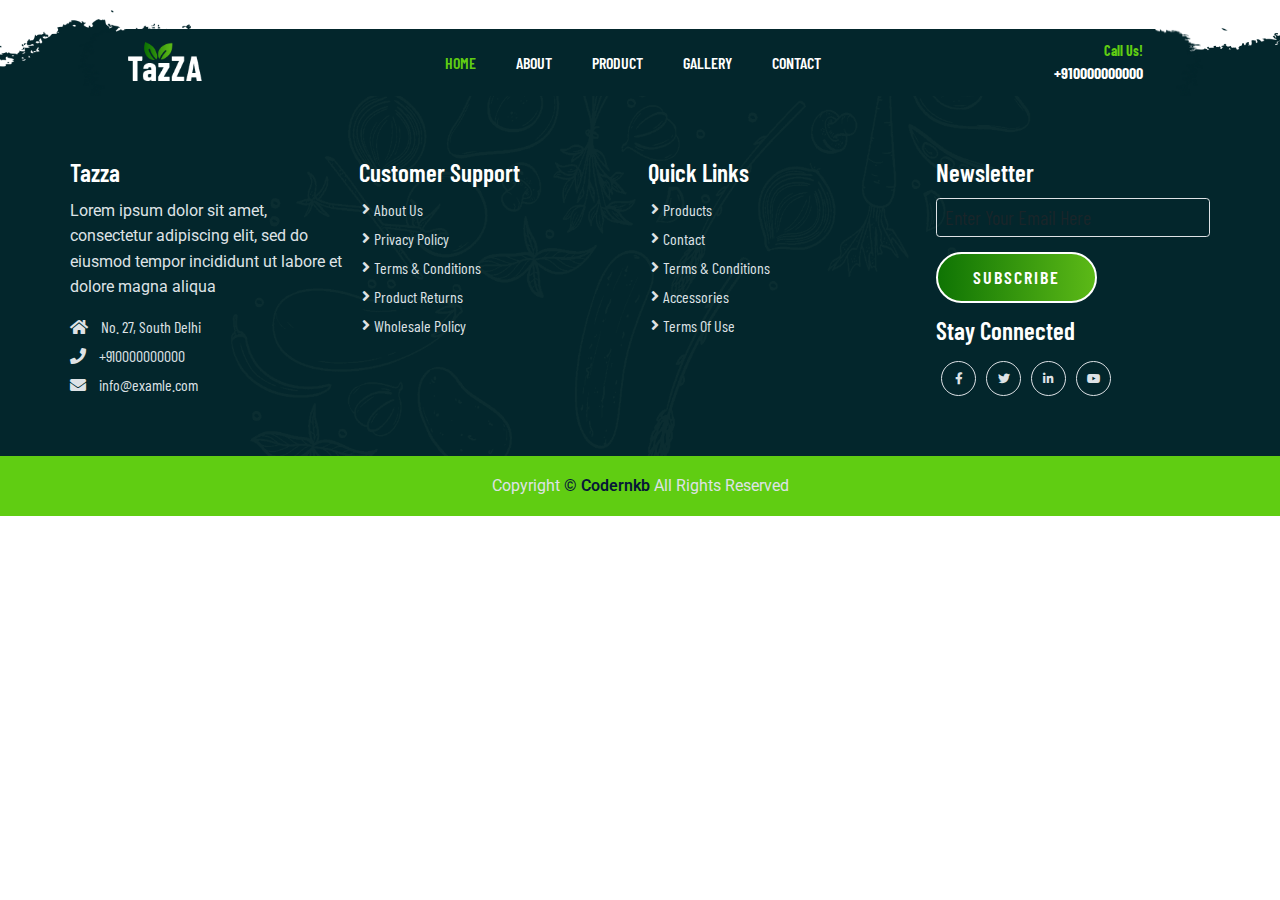
==== product.html @ 69583edc "Add files via upload" ====
<!DOCTYPE html>
<html lang="en">

<head>
    <meta charset="UTF-8">
    <meta http-equiv="X-UA-Compatible" content="IE=edge">
    <meta name="viewport" content="width=device-width, initial-scale=1.0">
    <title>Organic Food</title>
    <!-- <link rel="shortcut icon" href="fevicon.ico" type="image/x-icon" /> -->
    <!-- Lightbox -->
    <link rel="stylesheet" href="css/lightbox.css" />

    <!-- Bootstrap 5 cdn -->
    <link href="https://cdn.jsdelivr.net/npm/bootstrap@5.1.3/dist/css/bootstrap.min.css" rel="stylesheet" />

    <!-- Fontawesome 5 cdn -->
    <link rel="stylesheet" href="https://cdnjs.cloudflare.com/ajax/libs/font-awesome/5.15.4/css/all.min.css" />

    <!-- style CSS -->
    <link rel="stylesheet" href="css/style.css" />
    <link rel="stylesheet" href="css/responsive-style.css" />
</head>

<body class="product">

    <!-- Navbar section starts -->
    <header id="full_nav">
        <div class="header">
            <div class="container">
                <nav class="navbar navbar-expand-lg">
                    <a class="navbar-brand" href="index.html">
                        <img src="./images/logo.png" alt="logo" />
                    </a>
                    <button class="navbar-toggler" type="button" data-bs-toggle="collapse" data-bs-target="#navbarNav"
                        aria-controls="navbarNav" aria-expanded="false" aria-label="Toggle navigation">
                        <!-- <span class="navbar-toggler-icon"></span> -->
                        <i class="fas fa-stream navbar-toggler-icon"></i>
                    </button>
                    <div class="collapse navbar-collapse" id="navbarNav">
                        <ul class="navbar-nav mx-auto">
                            <li class="nav-item">
                                <a class="nav-link active" aria-current="page" href="index.html">Home</a>
                            </li>
                            <li class="nav-item">
                                <a class="nav-link" href="about.html">About</a>
                            </li>
                            <li class="nav-item">
                                <a class="nav-link" href="product.html">Product</a>
                            </li>
                            <li class="nav-item">
                                <a class="nav-link " href="gallery.html">Gallery</a>
                            </li>
                            <li class="nav-item">
                                <a class="nav-link " href="contact.html">Contact</a>
                            </li>
                        </ul>
                        <div class="header_right">
                            <div class="text-lg-end">
                                <span>Call Us!</span>
                                <span class="phone_no">+910000000000</span>
                            </div>
                        </div>
                    </div>
                </nav>
            </div>
        </div>
    </header>

    <!-- Navbar section ends -->


    <!-- Footer section starts -->
    <section class="footer_wrapper mt-3 mb-md-0">
        <div class="container px-5 px-lg-0">
            <div class="row">
                <div class="col-lg-3 col-sm-6 mb-5 mb-lg-0">
                    <h5>Tazza</h5>
                    <p class="mb-4 ps-0 company_details">Lorem ipsum dolor sit amet, consectetur adipiscing elit,
                        sed do eiusmod tempor incididunt ut labore et dolore magna aliqua</p>
                    <div class="contact-info">
                        <ul class="list-unstyled">
                            <li><a href="#"><i class="fa fa-home me-3"></i> No. 27, South Delhi</a></li>
                            <li><a href="#"><i class="fa fa-phone me-3"></i> +910000000000</a></li>
                            <li><a href="#"><i class="fa fa-envelope me-3"></i> info@examle.com</a></li>
                        </ul>
                    </div>
                </div>
                <div class="col-lg-3 col-sm-6 mb-5 mb-lg-0">
                    <h5>Customer Support</h5>
                    <ul class="link-widget p-0">
                        <li><a href="#">About Us</a></li>
                        <li><a href="#">Privacy Policy</a></li>
                        <li><a href="#">Terms & Conditions</a></li>
                        <li><a href="#">Product Returns</a></li>
                        <li><a href="#">Wholesale Policy</a></li>
                    </ul>
                </div>
                <div class="col-lg-3 col-sm-6 mb-5 mb-lg-0">
                    <h5>Quick Links</h5>
                    <ul class="link-widget p-0">
                        <li><a href="#">Products</a></li>
                        <li><a href="#">Contact</a></li>
                        <li><a href="#">Terms & Conditions</a></li>
                        <li><a href="#">Accessories</a></li>
                        <li><a href="#">Terms Of Use</a></li>
                    </ul>
                </div>
                <div class="col-lg-3 col-sm-6 mb-5 mb-lg-0">
                    <h5>Newsletter</h5>
                    <div class="form-group mb-4">
                        <input type="email" class="form-control bg-transparent" placeholder="Enter Your Email Here" />
                        <button type="submit" class="btn main-btn">Subscribe</button>
                    </div>
                    <h5>Stay Connected</h5>
                    <ul class="social-network d-flex align-items-center p-0">
                        <li><a href="#"><i class="fab fa-facebook-f"></i></a></li>
                        <li><a href="#"><i class="fab fa-twitter"></i></a></li>
                        <li><a href="#"><i class="fab fa-linkedin-in"></i></a></li>
                        <li><a href="#"><i class="fab fa-youtube"></i></a></li>
                    </ul>
                </div>
            </div>
        </div>
        <div class="container-fliud copyright-section">
            <p>Copyright <a href="#">&copy Codernkb </a> All Rights Reserved</p>
        </div>
    </section>

    <!-- Footer section ends -->

    <!-- jQuery CDN -->
    <script src="https://code.jquery.com/jquery-3.6.0.min.js"></script>

    <!-- lightbox -->
    <script src="js/lightbox.js"></script>

    <!-- Bootstrap 5 CDN -->
    <script src="https://cdn.jsdelivr.net/npm/@popperjs/core@2.10.2/dist/umd/popper.min.js"></script>
    <script src="https://cdn.jsdelivr.net/npm/bootstrap@5.1.3/dist/js/bootstrap.min.js"></script>

    <!-- custom js -->
    <script src="js/main.js"></script>

</body>

</html>
---- css/style.css ----
/* general CSS */
@import url('https://fonts.googleapis.com/css2?family=Barlow+Condensed%3Awght%40200%3B300%3B400%3B500%3B600%3B700%3B800%3B900&display=swap');

@import url('https://fonts.googleapis.com/css2?family=Roboto%3Awght%40300%3B400%3B500%3B700%3B900&display=swap');

*,
*::before,
*::after{
    -webkit-box-sizing: border-box;
    -moz-box-sizing: border-box;
    box-sizing: border-box;
    margin: 0;
    padding: 0;
    text-decoration: none;
    outline: none;
}

:root{
    /* background-color */
    --bg-white:#fff;
    --bg-dark-color: #03262c;

    /* text colors */
    --primary-text: #061738;
    --secondary-text:#60cd12;
    --light-color: #e2f6de;
    --dark-color: #03262c;
    --text-white: #fff;
    --text-grey: #dee2e6;
    --anchor-color: #007aff;

    /* font family */
    --primary-font: 'Barlow Condensed', sans-serif;
    --secondary-font: 'Roboto', sans-serif;
}

body,
html{
    color: var(--primary-text);
    font-size: 10px;
    font-weight: 400;
    font-family: var(--primary-font);
    scroll-behavior: smooth;
    line-height: 1.5;
}
.carousel-item{
    transition: -webkit-transform .6s ease;
    transition: transform .6s ease;
    transition: transform .6s ease,-webkit-transform .6s ease;
}
h1, h2, h3, h4, h5, h6, p{
    margin: 0;
}
h1{
    font-size: 9rem;
    line-height: 1.4;
    font-weight: 600;
    color: var(--primary-text);
}
h2{
    color: var(--primary-text);
    font-size: 4.7rem;
    font-weight: 600;
    display: inline-block;
    text-transform: capitalize;
    line-height: 1.2;
    margin-bottom: 2rem;
}
h3{
    color: var(--text-white);
    font-size: 3.1rem;
    line-height: 1.2;
    font-weight: 700;
}
h4{
    font-size: 2.5rem;
    font-weight: 700;
    line-height: 1;
    color: var(--primary-text);
}
h5{
    font-size: 1.8rem;
    font-weight: 600;
    line-height: 1;
    color: var(--primary-text);
}
p{
    font-size: 1.6rem;
    line-height: 1.6;
    margin-top: 1rem;
    color: var(--primary-text);
    font-family: var(--secondary-font);
}
embed, iframe, img, object{
    max-width: 100%;
}
ul{
    margin: 0;
    padding: 0;
    list-style: none;
}
a, a:active, a:focus, a:hover, button{
    text-decoration: none;
    outline: 0;
}
li a {
    color: var(--text-white);
}
a:hover, button:hover{
    -webkit-transition: all 0.3s ease-in;
    -moz-transition: all 0.3s ease-in;
    -o-transition: all 0.3s ease-in;
    transition: all 0.3s ease-in;
}
::-webkit-scrollbar{
    width: 10px;
}
::-webkit-scrollbar-track{
    background: var(--bg-white);
}
::-webkit-scrollbar-thumb{
    background: var(--secondary-text);
}
.main-btn{
    position: relative;
    color: var(--bg-white);
    background: linear-gradient(to right, #0f7404, #5cb917);
    z-index: 1;
    overflow: hidden;
    border: 0.2rem solid var(--bg-white);
    border-radius: 3.5rem;
    text-transform: uppercase;
    padding: 1rem 3.5rem;
    font-weight: 600;
    font-size: 1.8rem;
    margin-top: 1.5rem;
    letter-spacing: 0.2rem;
}
.main-btn:hover{
    background: var(--bg-white);
    color: var(--secondary-text);
    border: 0.2rem solid var(--secondary-text);
}

section{
    padding: 5rem 0;
}
.section-title{
    font-size: 4rem;
    font-weight: 600;
    color: var(--primary-text);
    text-transform: capitalize;
    margin-bottom: 1.5rem;
}
.section-subtitle{
    font-size: 1.6rem;
    font-weight: 400;
    color: var(--primary-text);
    font-family: var(--secondary-font);
    max-width: 40%;
    margin: auto;
    margin-bottom: 1.5rem;
}
.about .banner_section,
.product .banner_section,
.gallery .banner_section,
.contact .banner_section{
    background: url('../images/banner-slide/top-banner.jpg');
    background-repeat: no-repeat;
    background-position: center;
    background-size: cover;
    padding-top: 17rem;
    padding-bottom: 10rem;
    min-height: auto;
}
/* Navbar css */
.header{
    position: absolute;
    width: 100%;
    top: 2rem;
    left: 0;
    z-index: 2;
}
.header .navbar{
    background: url('../images/header-bg.png');
    background-repeat: no-repeat;
    background-position: center;
    background-size: contain;
    padding: 2rem 5rem;
}
.header .navbar-brand{
    width: 7.5rem;
    margin-top: -0.2rem;
}
.header .navbar-nav .nav-link{
    color: var(--text-white);
    text-transform: uppercase;
    font-size: 1.6rem;
    font-weight: 600;
    padding: 0.5rem 2rem;
    font-family: var(--primary-font);
}
.header .navbar-nav .nav-link:hover, 
.header .navbar-nav .nav-link.active{
    color: var(--secondary-text);
}
.header .navbar-toggler{
    color: var(--text-white);
    font-size: 2rem;
    height: 2.7rem;
    padding: 0;
}
.header .navbar-toggler:focus{
    outline: none;
}
.header .header_right span{
    color: var(--secondary-text);
    display: block;
    font-weight: 700;
    font-size: 1.4rem;
    margin-right: 1rem;
}
.header .header_right .phone_no{
    color: var(--text-white);
    font-size: 1.6rem;
}
.header-scrolled{
    position: fixed;
    top: -0.4rem;
    left: 0;
    right: 0;
    width: 100%;
    max-width: 1320px;
    margin: auto;
    z-index: 999;
    transition: 0.3s all ease-in-out;
}
/* Banner section */
.banner_section{
    background: url(../images/banner-slide/Banner-1.jpg);
    background-repeat: no-repeat;
    background-position: center;
    background-size: cover;
    min-height: 90vh;
}
.banner_section .carousel-item{
    padding: 3rem 0;
    height: 90vh;
}
.banner_section .carousel-caption{
    top: 30%;
    bottom: 0;
    left: 3%;
    right: 0;
    text-align: left;
    width: 100%;
}
.banner_section .carousel-caption h3{
    padding: 0.5rem 1.5rem;
    background-color: var(--dark-color);
    display: inline;
}
.banner_section .carousel-caption p{
    max-width: 40rem;
    margin-bottom: 2rem;
}
/* Features css */
.feature_section .features-box{
    background-color: transparent;
    border: 0.15rem solid var(--light-color);
    padding: 8rem 0;
    transition: all 0.3s;
}
.feature_section .features-icon-border{
    background-color: transparent;
    border-radius: 50%;
    border: 0.2rem solid var(--light-color);
    padding: 1.3rem;
    display: inline-block;
}
.feature_section .features-box .features-icon{
    height: 6.5rem;
    width: 6.5rem;
    background-color: var(--light-color);
    margin: auto;
    border-radius: 50%;
    display: flex;
    align-items: center;
    justify-content: center;
}
.feature_section .features-box .features-icon img{
    width: 3.7rem;
}
.feature_section .features-box h3{
    margin-top: 1.5rem;
    color: var(--primary-text);
}
.feature_section .features-box:hover{
    background-color: var(--bg-dark-color);
    border-color: var(--bg-dark-color);
}
.feature_section .features-box:hover h3{
    color: var(--text-white);
}
.feature_section .features-box:hover .features-icon-border{
    border-color: var(--secondary-text);
}

/* About Section */
.landing_about_section{
    background: url(../images/about/about-banner.jpg);
    background-size: cover;
    background-repeat: no-repeat;
    background-position: center center;
    padding: 9rem 0;
}
.landing_about_section p{
    columns: var(--primary-text);
    margin-bottom: 2rem;
}

/* Product section */
.landing_product_section .product-card{
    position: relative;
    overflow: hidden;
    cursor: pointer;
    border: 0.2rem solid var(--light-color);
    padding: 2rem 1rem;
    transition: all 0.3s;
}
.landing_product_section .product-card .product-img{
    margin-bottom: 7rem;
    text-align: center;
}
.landing_product_section .product-card h3{
    color: var(--primary-text);
}
.landing_product_section .product-card span{
    font-size: 1.8rem;
    font-weight: 600;
    text-transform: uppercase;
    color: var(--secondary-text);
    margin-right: 0.5rem;
    text-decoration: line-through;
    transition: all 0.3s;
}
.landing_product_section .product-card .product-detail{
    position: absolute;
    bottom: -22rem;
    right: 0;
    left: 0;
    text-align: center;
    padding: 4rem 1rem;
    background-color: var(--dark-color);
    transition: all 0.5s ease;
}
.landing_product_section .product-card:hover .product-detail{
    bottom: 0;
}

/* testimonial css */
.testimonial_section{
    background-color: var(--light-color);
    padding-bottom: 8rem;
}
.testimonial_section .carousel-indicators{
    bottom: -6rem;
}
.testimonial_section .carousel-indicators button{
    background-color: var(--dark-color);
    width: 1.2rem;
    height: 1.2rem;
    border-radius: 50%;
}
.testimonial_section .card{
    background: url('../images/testimonial/testimonial-bg.png');
    background-size: cover;
    background-repeat: no-repeat;
    background-position: center;
    text-align: right;
    padding: 5rem 5rem 5rem 0;
    border-radius: 0 .5rem .5rem 0;
    border: 0.1rem solid transparent;
}
.testimonial_section .profile-box{
    padding: 1.875rem;
    background-color: var(--dark-color);
    border-radius: 0.5rem 0 0 0.5rem;
}
.testimonial_section .profile-box img{
    border-radius: 0.625rem 3.125rem;
    width: 100%;
    height: 100%;
    object-fit: cover;
}
.testimonial_section .desc-box{
    padding-left: 2.5rem;
}

/* gallery css */
.gallery_section img{
    width: 100%;
    height: 100%;
    object-fit: cover;
}

/* footer css */
.footer_wrapper{
    background: url(../images/footer-bg/footer_bg.png);
    background-size: cover;
    background-repeat: no-repeat;
    background-position: top center;
    padding-top: 15rem;
    padding-bottom: 0;
}
.footer_wrapper h5{
    color: var(--text-white);
    font-size: 2.5rem;
    margin-bottom: 1.25rem;
}
.footer_wrapper ul li{
    margin-bottom: .5rem;
    list-style: none;
}
.footer_wrapper .company_details{
    font-family: 1.4rem;
}
.footer_wrapper .contact-info li a{
    color: var(--text-grey);
    font-size: 1.6rem;
}
.footer_wrapper .link-widget li a, 
.footer_wrapper p{
    color: var(--text-grey);
    font-size: 1.6rem;
    padding-left: 1.5rem;
    position: relative;
    -webkit-transition: all 0.3s ease-out 0s;
    transition: all 0.3s ease-out 0s;
}
.footer_wrapper .link-widget li a:before{
    content: '\f105';
    font-family: "Font Awesome 5 Free";
    font-weight: 900;
    position: absolute;
    left: 0.3rem;
    top: 50%;
    -webkit-transform: translateY(-50%);
    transform: translateY(-50%);
}
.footer_wrapper .link-widget li a:hover{
    margin-left: .625rem;
    color: var(--secondary-text);
}
.footer_wrapper .social-network a{
    width: 3.5rem;
    height: 3.5rem;
    line-height: 3.2rem;
    margin: 0.5rem;
    display: inline-block;
    border: .125rem solid var(--text-grey);
    color: var(--text-grey);
    text-align: center;
    font-size: 1.2rem;
    border-radius: 100%;
    -weblit-transition: all 0.3s cubic-bezier(0.645, 0.045, 0.335, 1);
    transition: all 0.3s cubic-bezier(0.645, 0.045, 0.335, 1);
}
.footer_wrapper .social-network a:hover{
    background-color: var(--secondary-text);
    border-color: var(--secondary-text);
    color: var(--text-white);
    box-shadow: 0 0.625rem .9735rem 0 rgb(0 0 0 / 10%);
    transform: translateY(-0.1875rem);
}
.footer_wrapper .form-control{
    font-size: 2rem;
    color: var(--text-white);
}
.footer_wrapper .form-control:focus{
    outline: none;
    box-shadow: none;
    border-color: var(--secondary-text);
}
.footer_wrapper .copyright-section{
    background-color: var(--secondary-text);
    text-align: center;
    margin-top: 5rem;
}
.footer_wrapper .copyright-section p{
    margin-top: 0;
    padding: 3rem 0;
    line-height: 0;
}
.footer_wrapper .copyright-section a{
    color: var(--primary-text );
    font-weight: 600;
}

/* About US Page CSS */
---- css/responsive-style.css ----
/* Media query 1170px */
@media (max-width:1170px) {

    /* general css */
    .section-subtitle {
        max-width: 60%;
    }
    /* Banner css */
    .banner_section .carousel-item{
        height: 90vh;
    }
}

/* media query 991px */
@media (max-width:991px) {

    /* general css */
    .about .banner_section,
    .product .banner_section,
    .gallery .banner_section,
    .contact .banner_section {
        background: url('../images/banner-slide/top-banner.jpg');
        padding-top: 12.5rem;
        padding-bottom: 3rem;
    }

    /* navbar css */
    .header .navbar {
        background-size: cover;
        padding: 2rem;
    }

    .header .navbar-nav {
        margin-top: 2rem;
    }

    .header .navbar-nav .nav-link {
        padding: 0.2rem 0.5rem;
        margin-bottom: 1rem;
    }

    .header .header_right span {
        padding: 0.2rem 0.5rem;
    }
}
/* media query 767px */
@media (max-width:767px) {
    /* general css */
    body, html{
        font-size: 0.8rem;
    }
    .section-subtitle{
        max-width: 80%;
    }
    /* Banner css */
    .banner_section{
        min-height: 70vh;
    }
}
/* media query 575px */
@media (max-width:575px) {
    /* general css */
    body, html{
        font-size: 0.7rem;
    }
    .banner_section .carousel-item{
        height: 70vh;
    }
}
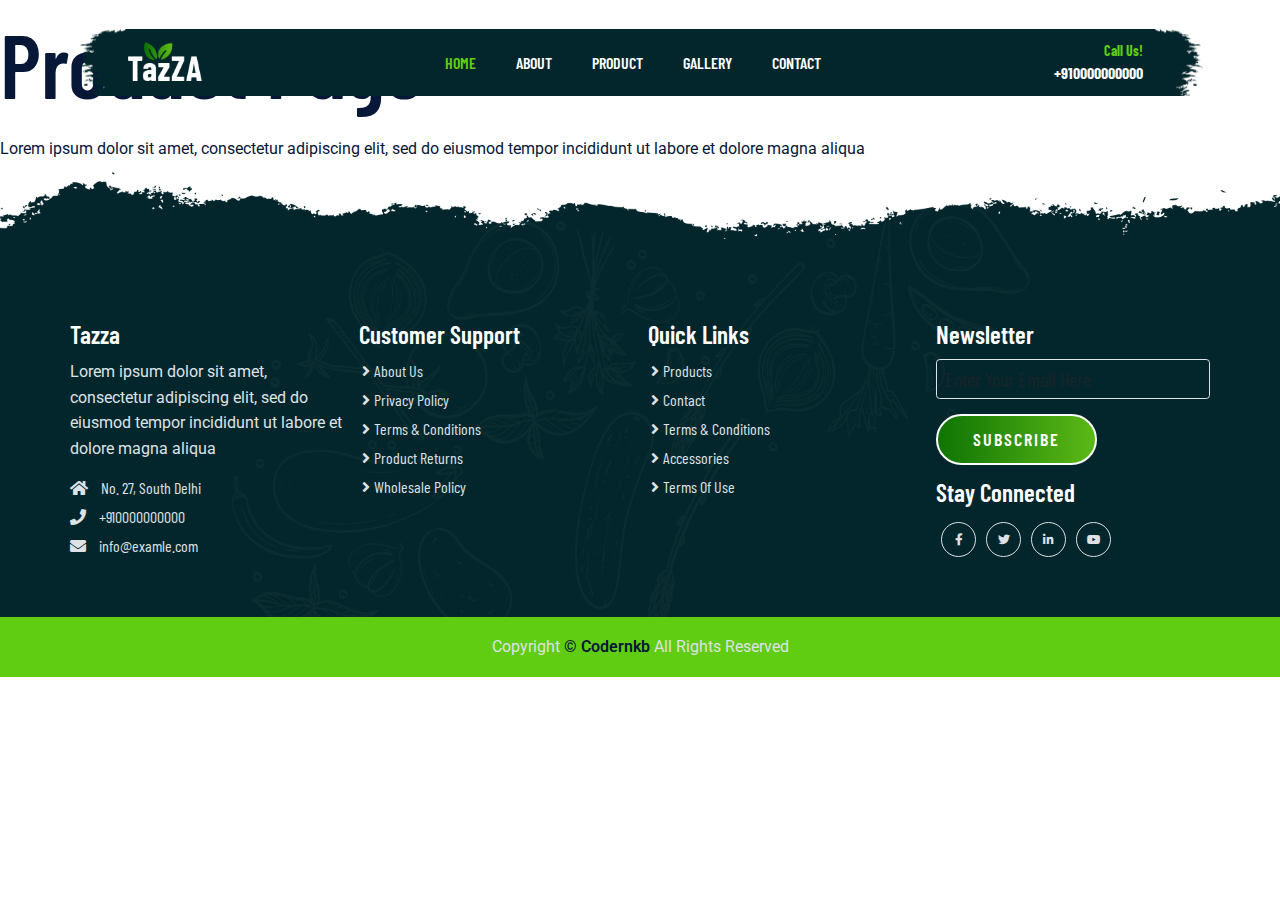
==== commit c6dfaeda: "Update product.html" ====
--- a/product.html
+++ b/product.html
@@ -67,7 +67,11 @@
     </header>
 
     <!-- Navbar section ends -->
-
+    <div>
+        <h1>Product Page</h1>
+        <p>Lorem ipsum dolor sit amet, consectetur adipiscing elit,
+                        sed do eiusmod tempor incididunt ut labore et dolore magna aliqua</p>
+    </div>
 
     <!-- Footer section starts -->
     <section class="footer_wrapper mt-3 mb-md-0">
@@ -143,4 +147,4 @@
 
 </body>
 
-</html>+</html>
